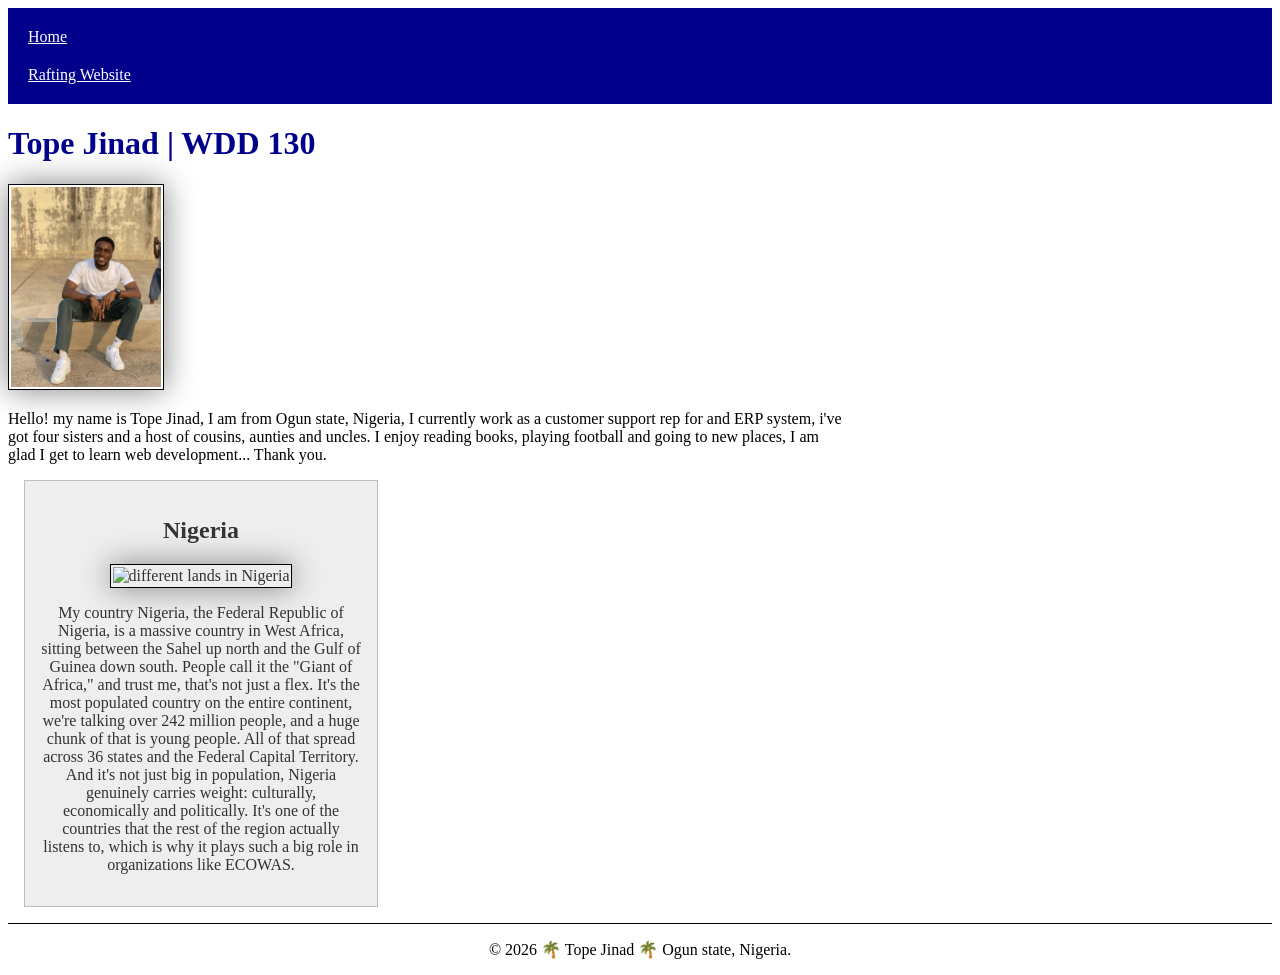
==== index.html @ bf488134 "updated my homepage" ====
<!DOCTYPE html>
<html lang="en">

<head>
    <meta charset="UTF-8">
    <meta name="viewport" content="width=device-width, initial-scale=1.0">
    <title>Tope Jinad | WDD 130</title>
    <meta name="description"
      content="Hello, my name is Tope Jinad and this is my homepage, it was built for Wdd 130 (web fundamentals) course, the purpose of this page is to serve as my main page that my browser recognizes, what some might call the landing page, feel free to explore, Gracia!">
    <meta name="author" content="Tope Jinad">
    <link rel="stylesheet" href="styles/styles.css">
</head>

<body>

    <header>
        <nav>
            <a href="#">Home</a>
            <a href="wwr/">Rafting Website</a>
        </nav>
    </header>

    <main>
        <h1>Tope Jinad | WDD 130</h1>
        <img src="images/profile.jpg" alt="hello_my_name_is_tope_jinad" width="200">
        <p>
            Hello! my name is Tope Jinad, I am from Ogun state, Nigeria, I currently work as a
            customer support rep for and ERP system, i've got four sisters and a host of cousins,
            aunties and uncles.
            I enjoy reading books, playing football and going to new places, I am glad I get to
            learn web development...
            Thank you.
        </p>
    </main>
    <aside>
        <h2>Nigeria</h2>
        <img
          src="https://cdn.thenationonlineng.net/wp-content/uploads/2025/02/22144902/Nigerian-Cities-510x340.jpg"
          alt="different lands in Nigeria">
        <p>My country Nigeria, the Federal Republic of Nigeria, is a massive country in West Africa,
            sitting between the Sahel up north and the Gulf of Guinea down south. People call it the
            "Giant of
            Africa," and trust me, that's not just a flex. It's the most populated country on the
            entire
            continent, we're talking over 242 million people, and a huge chunk of that is young
            people. All of
            that spread across 36 states and the Federal Capital Territory. And it's not just big in
            population,
            Nigeria genuinely carries weight: culturally, economically and politically. It's one of
            the
            countries that the rest of the region actually listens to, which is why it plays such a
            big role in
            organizations like ECOWAS.</p>
    </aside>
    <footer>
        <p>© 2026 🌴 Tope Jinad 🌴 Ogun state, Nigeria.</p>
    </footer>
</body>

</html>
---- styles/styles.css ----
nav {
    background-color: darkblue;
    padding: 10px;
}

nav a {
    color: white;
    display: block;
    padding: 10px;
}

h1 {
    color: darkblue;
}

img {
    width: 150px;
    height: auto;
    border: 1px solid black;
    padding: 2px;
    box-shadow: 0 0 30px gray;
}

p {
    padding: 0;
}

main {
    max-width: 840px;
}

aside {
    width: 20rem;
    margin: 1rem;
    border: 1px solid rgb(0 0 0 / 0.2);
    padding: 1rem;
    background-color: #eee;
    color: #333;
    text-align: center;
}

aside img {
    width: 200px;
    height: auto;

}

footer {
    margin-top: 15px;
    border-top: 1px solid #000;
    text-align: center;
}
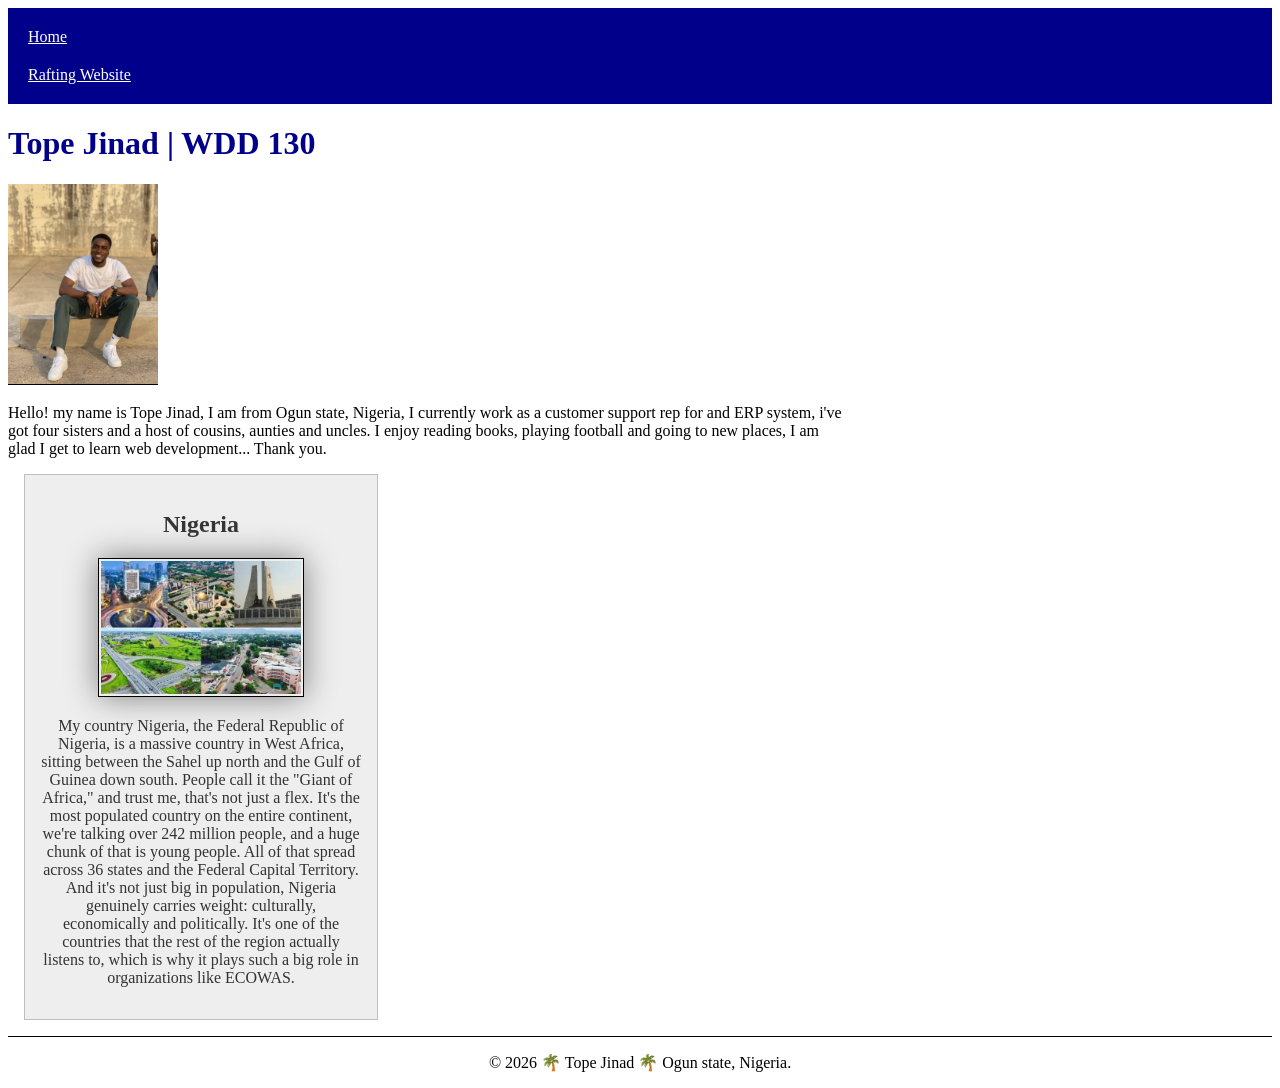
==== commit d1b68ef7: "updated the image to be in  the project" ====
--- a/index.html
+++ b/index.html
@@ -6,7 +6,7 @@
     <meta name="viewport" content="width=device-width, initial-scale=1.0">
     <title>Tope Jinad | WDD 130</title>
     <meta name="description"
-      content="Hello, my name is Tope Jinad and this is my homepage, it was built for Wdd 130 (web fundamentals) course, the purpose of this page is to serve as my main page that my browser recognizes, what some might call the landing page, feel free to explore, Gracia!">
+      content="Hi, my name is Tope Jinad and this is my homepage, it was built for Wdd 130 course.">
     <meta name="author" content="Tope Jinad">
     <link rel="stylesheet" href="styles/styles.css">
 </head>
@@ -34,9 +34,7 @@
     </main>
     <aside>
         <h2>Nigeria</h2>
-        <img
-          src="https://cdn.thenationonlineng.net/wp-content/uploads/2025/02/22144902/Nigerian-Cities-510x340.jpg"
-          alt="different lands in Nigeria">
+        <img src="images/Nigerian-Cities-510x340.jpg" alt="different lands in Nigeria">
         <p>My country Nigeria, the Federal Republic of Nigeria, is a massive country in West Africa,
             sitting between the Sahel up north and the Gulf of Guinea down south. People call it the
             "Giant of
--- a/styles/styles.css
+++ b/styles/styles.css
@@ -45,6 +45,14 @@
 
 }
 
+main img {
+    width: 150px;
+    height: auto;
+    border: 0;
+    padding: 0;
+    box-shadow: 0 1px 0 #000;
+}
+
 footer {
     margin-top: 15px;
     border-top: 1px solid #000;
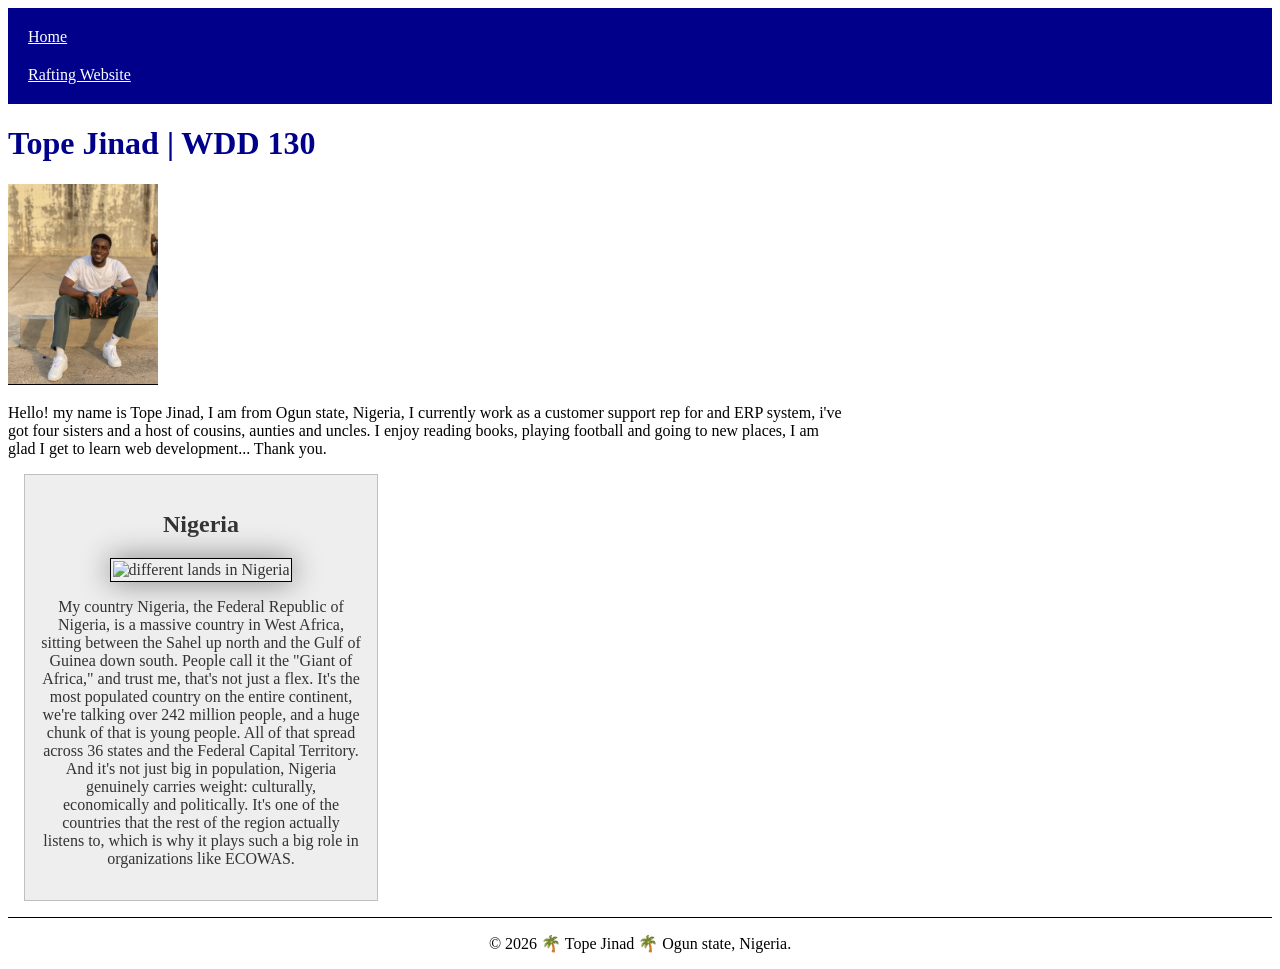
==== commit 59f0cc77: "updated" ====
--- a/index.html
+++ b/index.html
@@ -34,7 +34,7 @@
     </main>
     <aside>
         <h2>Nigeria</h2>
-        <img src="images/Nigerian-Cities-510x340.jpg" alt="different lands in Nigeria">
+        <img src="images/nigerian-cities-510x340.jpg" alt="different lands in Nigeria">
         <p>My country Nigeria, the Federal Republic of Nigeria, is a massive country in West Africa,
             sitting between the Sahel up north and the Gulf of Guinea down south. People call it the
             "Giant of
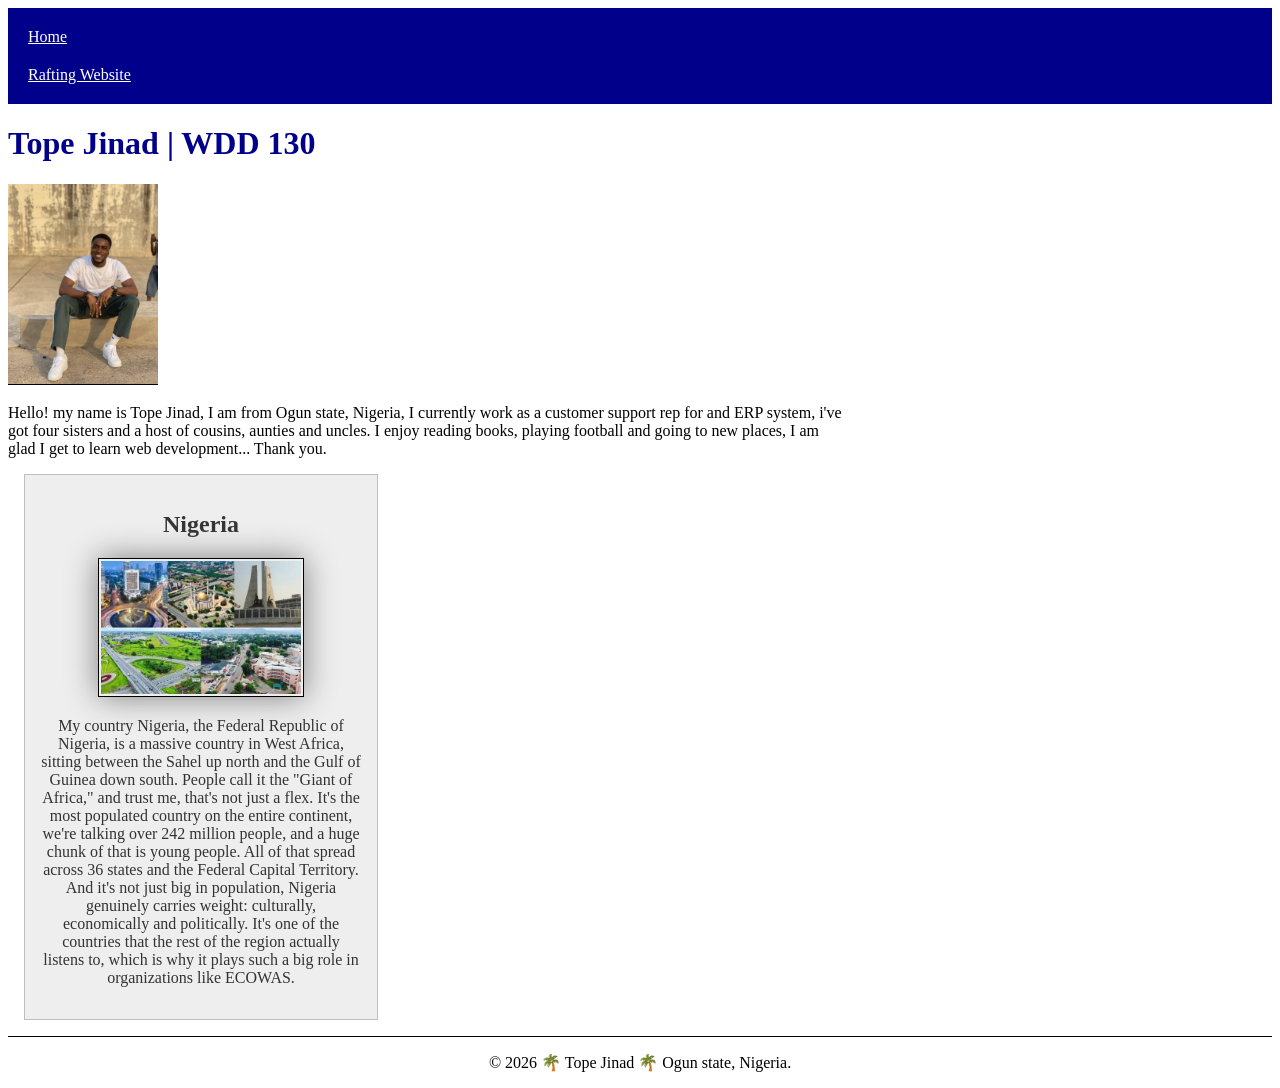
==== commit 6ffa4ace: "updated" ====
--- a/index.html
+++ b/index.html
@@ -34,7 +34,7 @@
     </main>
     <aside>
         <h2>Nigeria</h2>
-        <img src="images/nigerian-cities-510x340.jpg" alt="different lands in Nigeria">
+        <img src="images/nigerian-cities.jpg" alt="different lands in Nigeria">
         <p>My country Nigeria, the Federal Republic of Nigeria, is a massive country in West Africa,
             sitting between the Sahel up north and the Gulf of Guinea down south. People call it the
             "Giant of
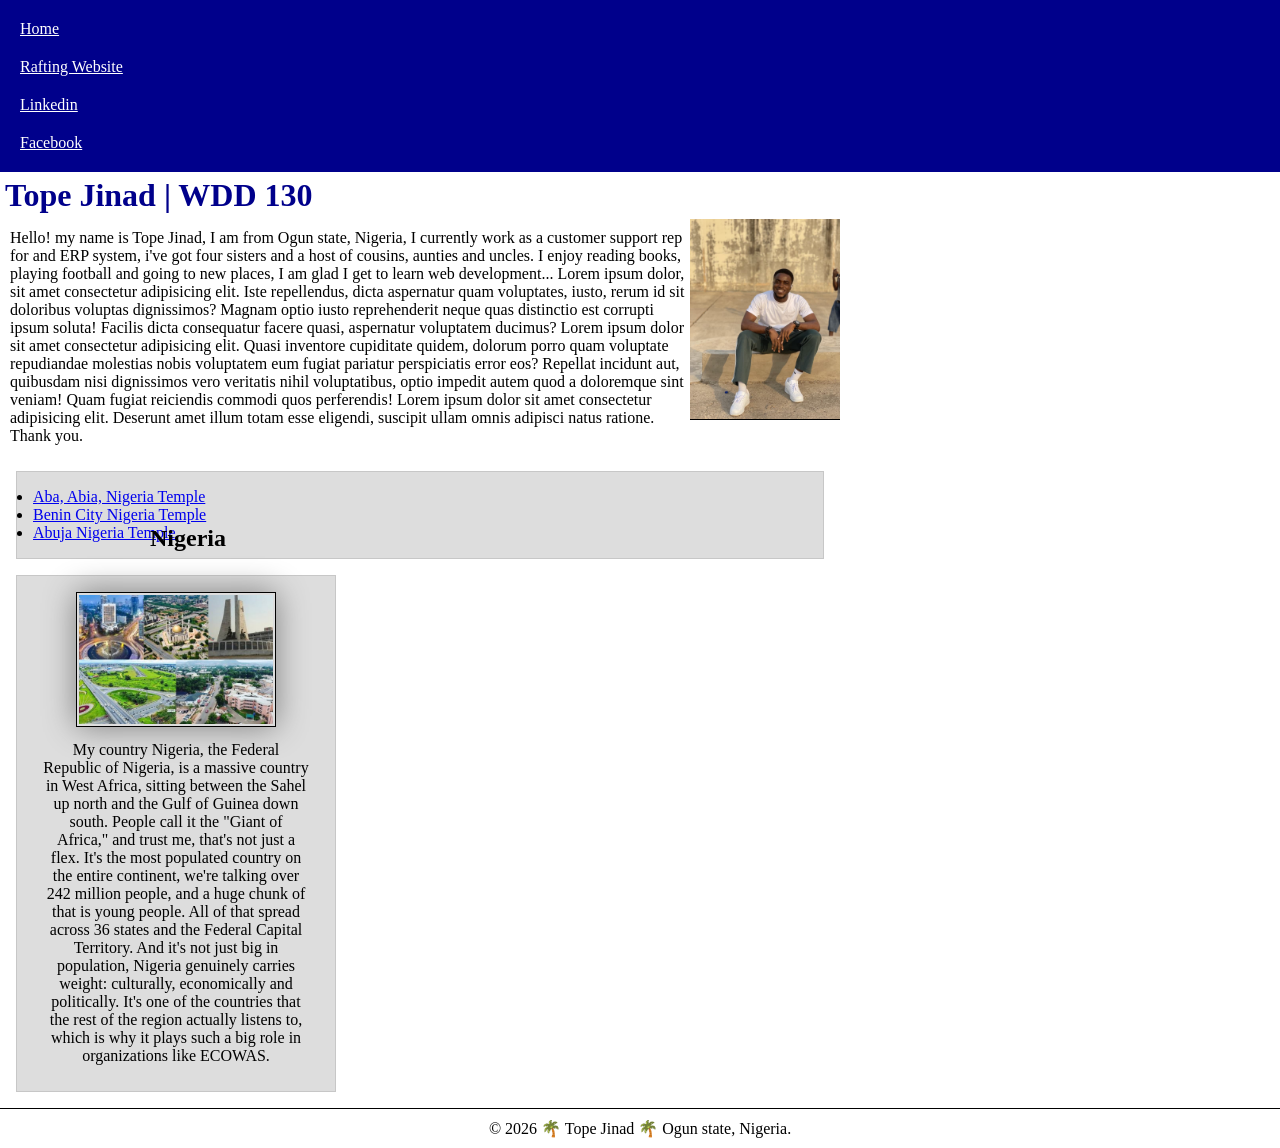
==== commit a4353724: "Updated the homepage" ====
--- a/index.html
+++ b/index.html
@@ -15,8 +15,11 @@
 
     <header>
         <nav>
+
             <a href="#">Home</a>
             <a href="wwr/">Rafting Website</a>
+            <a href="https://www.linkedin.com/in/jinadtope/">Linkedin</a>
+            <a href="https://facebook.com.">Facebook</a>
         </nav>
     </header>
 
@@ -29,10 +32,34 @@
             aunties and uncles.
             I enjoy reading books, playing football and going to new places, I am glad I get to
             learn web development...
+            Lorem ipsum dolor, sit amet consectetur adipisicing elit. Iste repellendus, dicta
+            aspernatur quam voluptates, iusto, rerum id sit doloribus voluptas dignissimos? Magnam
+            optio iusto reprehenderit neque quas distinctio est corrupti ipsum soluta! Facilis dicta
+            consequatur facere quasi, aspernatur voluptatem ducimus? Lorem ipsum dolor sit amet
+            consectetur adipisicing elit. Quasi inventore cupiditate quidem, dolorum porro quam
+            voluptate repudiandae molestias nobis voluptatem eum fugiat pariatur perspiciatis error
+            eos? Repellat incidunt aut, quibusdam nisi dignissimos vero veritatis nihil
+            voluptatibus, optio impedit autem quod a doloremque sint veniam! Quam fugiat reiciendis
+            commodi quos perferendis! Lorem ipsum dolor sit amet consectetur adipisicing elit.
+            Deserunt amet illum totam esse eligendi, suscipit ullam omnis adipisci natus ratione.
             Thank you.
         </p>
+
+        <ul class="box">
+            <li><a href="https://www.churchofjesuschrist.org/temples/details/aba-nigeria-temple?lang=eng"
+                  target="_blank">Aba,
+                    Abia, Nigeria Temple</a></li>
+            <li><a href="https://www.churchofjesuschrist.org/temples/details/benin-city-nigeria-temple?lang=eng"
+                  target="_blank">Benin
+                    City Nigeria Temple</a></li>
+            <li><a href="https://www.churchofjesuschrist.org/temples/details/abuja-nigeria-temple?lang=eng"
+                  target="_blank">Abuja
+                    Nigeria Temple</a></li>
+
+        </ul>
     </main>
-    <aside>
+
+    <aside class="box">
         <h2>Nigeria</h2>
         <img src="images/nigerian-cities.jpg" alt="different lands in Nigeria">
         <p>My country Nigeria, the Federal Republic of Nigeria, is a massive country in West Africa,
--- a/styles/styles.css
+++ b/styles/styles.css
@@ -1,3 +1,9 @@
+* {
+    margin: 0;
+    padding: 0;
+    box-sizing: border-box;
+}
+
 nav {
     background-color: darkblue;
     padding: 10px;
@@ -11,6 +17,7 @@
 
 h1 {
     color: darkblue;
+    padding: 5px;
 }
 
 img {
@@ -22,7 +29,7 @@
 }
 
 p {
-    padding: 0;
+    padding: 10px;
 }
 
 main {
@@ -31,12 +38,13 @@
 
 aside {
     width: 20rem;
-    margin: 1rem;
-    border: 1px solid rgb(0 0 0 / 0.2);
-    padding: 1rem;
-    background-color: #eee;
-    color: #333;
     text-align: center;
+}
+
+aside h2 {
+    position: absolute;
+    top: 525px;
+    left: 150px;
 }
 
 aside img {
@@ -51,10 +59,21 @@
     border: 0;
     padding: 0;
     box-shadow: 0 1px 0 #000;
+    float: right;
 }
 
 footer {
     margin-top: 15px;
     border-top: 1px solid #000;
     text-align: center;
+}
+
+/* Class Selectors */
+
+.box {
+    margin: 1rem;
+    border: 1px solid rgb(0 0 0 / 10%);
+    padding: 1rem;
+    background-color: #ddd;
+    color: #000;
 }
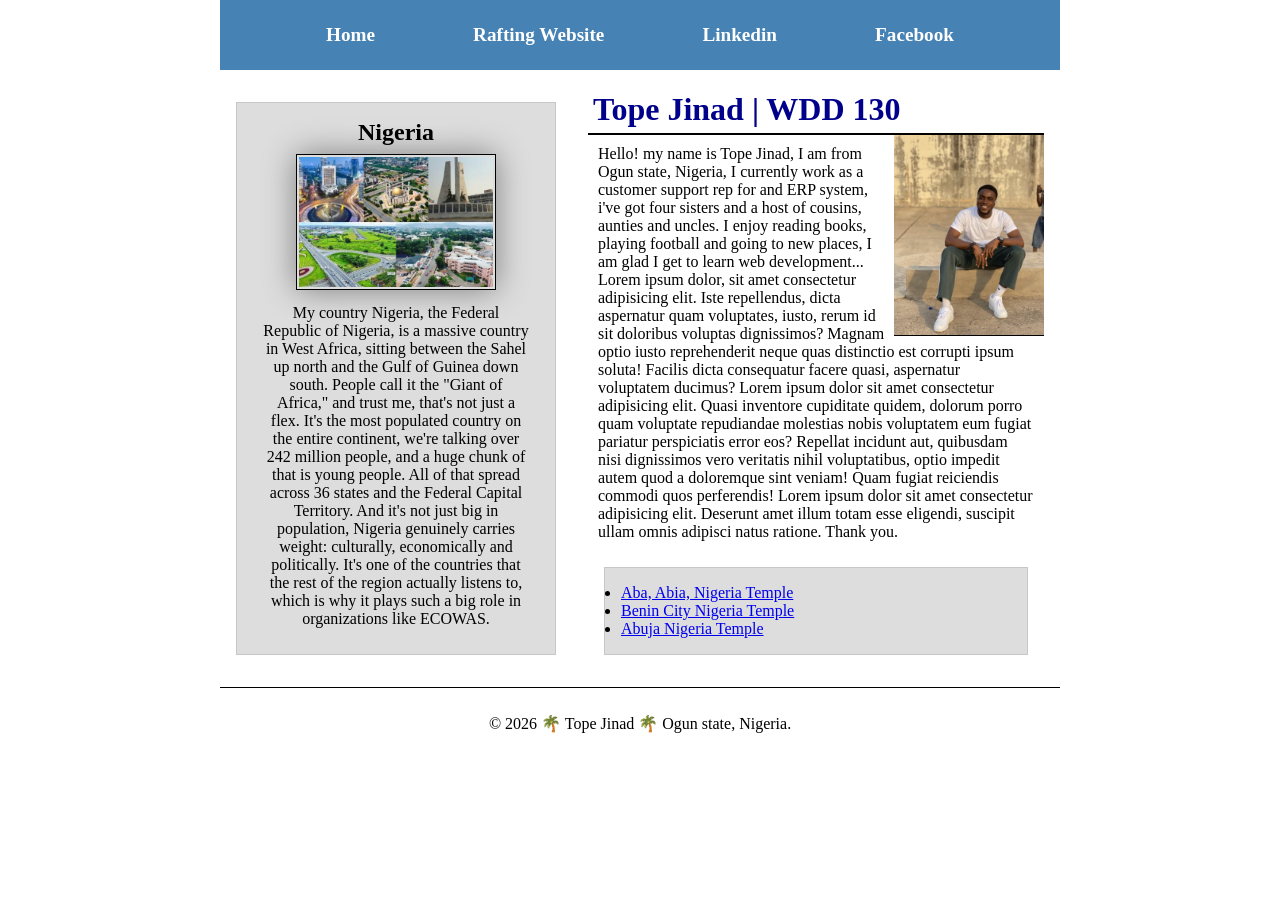
==== commit 6e614fc6: "updated the homepage for week 4" ====
--- a/index.html
+++ b/index.html
@@ -23,60 +23,75 @@
         </nav>
     </header>
 
-    <main>
-        <h1>Tope Jinad | WDD 130</h1>
-        <img src="images/profile.jpg" alt="hello_my_name_is_tope_jinad" width="200">
-        <p>
-            Hello! my name is Tope Jinad, I am from Ogun state, Nigeria, I currently work as a
-            customer support rep for and ERP system, i've got four sisters and a host of cousins,
-            aunties and uncles.
-            I enjoy reading books, playing football and going to new places, I am glad I get to
-            learn web development...
-            Lorem ipsum dolor, sit amet consectetur adipisicing elit. Iste repellendus, dicta
-            aspernatur quam voluptates, iusto, rerum id sit doloribus voluptas dignissimos? Magnam
-            optio iusto reprehenderit neque quas distinctio est corrupti ipsum soluta! Facilis dicta
-            consequatur facere quasi, aspernatur voluptatem ducimus? Lorem ipsum dolor sit amet
-            consectetur adipisicing elit. Quasi inventore cupiditate quidem, dolorum porro quam
-            voluptate repudiandae molestias nobis voluptatem eum fugiat pariatur perspiciatis error
-            eos? Repellat incidunt aut, quibusdam nisi dignissimos vero veritatis nihil
-            voluptatibus, optio impedit autem quod a doloremque sint veniam! Quam fugiat reiciendis
-            commodi quos perferendis! Lorem ipsum dolor sit amet consectetur adipisicing elit.
-            Deserunt amet illum totam esse eligendi, suscipit ullam omnis adipisci natus ratione.
-            Thank you.
-        </p>
+    <div class="grid">
+        <main>
+            <h1>Tope Jinad | WDD 130</h1>
+            <img src="images/profile.jpg" alt="hello_my_name_is_tope_jinad" width="200">
+            <p>
+                Hello! my name is Tope Jinad, I am from Ogun state, Nigeria, I currently work as a
+                customer support rep for and ERP system, i've got four sisters and a host of
+                cousins,
+                aunties and uncles.
+                I enjoy reading books, playing football and going to new places, I am glad I get to
+                learn web development...
+                Lorem ipsum dolor, sit amet consectetur adipisicing elit. Iste repellendus, dicta
+                aspernatur quam voluptates, iusto, rerum id sit doloribus voluptas dignissimos?
+                Magnam
+                optio iusto reprehenderit neque quas distinctio est corrupti ipsum soluta! Facilis
+                dicta
+                consequatur facere quasi, aspernatur voluptatem ducimus? Lorem ipsum dolor sit amet
+                consectetur adipisicing elit. Quasi inventore cupiditate quidem, dolorum porro quam
+                voluptate repudiandae molestias nobis voluptatem eum fugiat pariatur perspiciatis
+                error
+                eos? Repellat incidunt aut, quibusdam nisi dignissimos vero veritatis nihil
+                voluptatibus, optio impedit autem quod a doloremque sint veniam! Quam fugiat
+                reiciendis
+                commodi quos perferendis! Lorem ipsum dolor sit amet consectetur adipisicing elit.
+                Deserunt amet illum totam esse eligendi, suscipit ullam omnis adipisci natus
+                ratione.
+                Thank you.
+            </p>
 
-        <ul class="box">
-            <li><a href="https://www.churchofjesuschrist.org/temples/details/aba-nigeria-temple?lang=eng"
-                  target="_blank">Aba,
-                    Abia, Nigeria Temple</a></li>
-            <li><a href="https://www.churchofjesuschrist.org/temples/details/benin-city-nigeria-temple?lang=eng"
-                  target="_blank">Benin
-                    City Nigeria Temple</a></li>
-            <li><a href="https://www.churchofjesuschrist.org/temples/details/abuja-nigeria-temple?lang=eng"
-                  target="_blank">Abuja
-                    Nigeria Temple</a></li>
+            <ul class="box">
+                <li><a href="https://www.churchofjesuschrist.org/temples/details/aba-nigeria-temple?lang=eng"
+                      target="_blank">Aba,
+                        Abia, Nigeria Temple</a></li>
+                <li><a href="https://www.churchofjesuschrist.org/temples/details/benin-city-nigeria-temple?lang=eng"
+                      target="_blank">Benin
+                        City Nigeria Temple</a></li>
+                <li><a href="https://www.churchofjesuschrist.org/temples/details/abuja-nigeria-temple?lang=eng"
+                      target="_blank">Abuja
+                        Nigeria Temple</a></li>
 
-        </ul>
-    </main>
+            </ul>
+        </main>
 
-    <aside class="box">
-        <h2>Nigeria</h2>
-        <img src="images/nigerian-cities.jpg" alt="different lands in Nigeria">
-        <p>My country Nigeria, the Federal Republic of Nigeria, is a massive country in West Africa,
-            sitting between the Sahel up north and the Gulf of Guinea down south. People call it the
-            "Giant of
-            Africa," and trust me, that's not just a flex. It's the most populated country on the
-            entire
-            continent, we're talking over 242 million people, and a huge chunk of that is young
-            people. All of
-            that spread across 36 states and the Federal Capital Territory. And it's not just big in
-            population,
-            Nigeria genuinely carries weight: culturally, economically and politically. It's one of
-            the
-            countries that the rest of the region actually listens to, which is why it plays such a
-            big role in
-            organizations like ECOWAS.</p>
-    </aside>
+        <aside class="box">
+            <h2>Nigeria</h2>
+            <img src="images/nigerian-cities.jpg" alt="different lands in Nigeria">
+            <p>My country Nigeria, the Federal Republic of Nigeria, is a massive country in West
+                Africa,
+                sitting between the Sahel up north and the Gulf of Guinea down south. People call it
+                the
+                "Giant of
+                Africa," and trust me, that's not just a flex. It's the most populated country on
+                the
+                entire
+                continent, we're talking over 242 million people, and a huge chunk of that is young
+                people. All of
+                that spread across 36 states and the Federal Capital Territory. And it's not just
+                big in
+                population,
+                Nigeria genuinely carries weight: culturally, economically and politically. It's one
+                of
+                the
+                countries that the rest of the region actually listens to, which is why it plays
+                such a
+                big role in
+                organizations like ECOWAS.</p>
+        </aside>
+    </div>
+
     <footer>
         <p>© 2026 🌴 Tope Jinad 🌴 Ogun state, Nigeria.</p>
     </footer>
--- a/styles/styles.css
+++ b/styles/styles.css
@@ -4,20 +4,36 @@
     box-sizing: border-box;
 }
 
+/* Center the page layout and cap max width */
+header,
+.grid,
+footer {
+    max-width: 840px;
+    margin: 0 auto;
+}
+
 nav {
-    background-color: darkblue;
-    padding: 10px;
+    background-color: steelblue;
+    padding: 1rem;
+    display: flex;
+    justify-content: space-evenly;
+    align-items: center;
 }
 
 nav a {
-    color: white;
     display: block;
-    padding: 10px;
+    padding: 0.5rem;
+    text-decoration: none;
+    font-size: 1.2rem;
+    font-weight: 700;
+    color: #fff;
 }
 
 h1 {
     color: darkblue;
     padding: 5px;
+    /* Fixed: border-bottom needs width + style, not just color */
+    border-bottom: 2px solid #000;
 }
 
 img {
@@ -32,25 +48,34 @@
     padding: 10px;
 }
 
+/* CSS Grid layout: aside left (col 1), main right (col 2) */
+.grid {
+    display: grid;
+    align-items: center;
+}
+
 main {
-    max-width: 840px;
+    grid-column: 2 / 3;
+    margin: 1rem;
 }
 
 aside {
     width: 20rem;
     text-align: center;
+    /* Explicitly placed in col 1, row 1 (overrides HTML source order) */
+    grid-column: 1 / 2;
+    grid-row: 1 / 2;
 }
 
 aside h2 {
-    position: absolute;
-    top: 525px;
-    left: 150px;
+    position: relative;
+    /* Changed: absolute positioning was fragile/layout-breaking */
+    margin-bottom: 0.5rem;
 }
 
 aside img {
     width: 200px;
     height: auto;
-
 }
 
 main img {
@@ -63,9 +88,9 @@
 }
 
 footer {
-    margin-top: 15px;
     border-top: 1px solid #000;
     text-align: center;
+    padding: 1rem;
 }
 
 /* Class Selectors */
